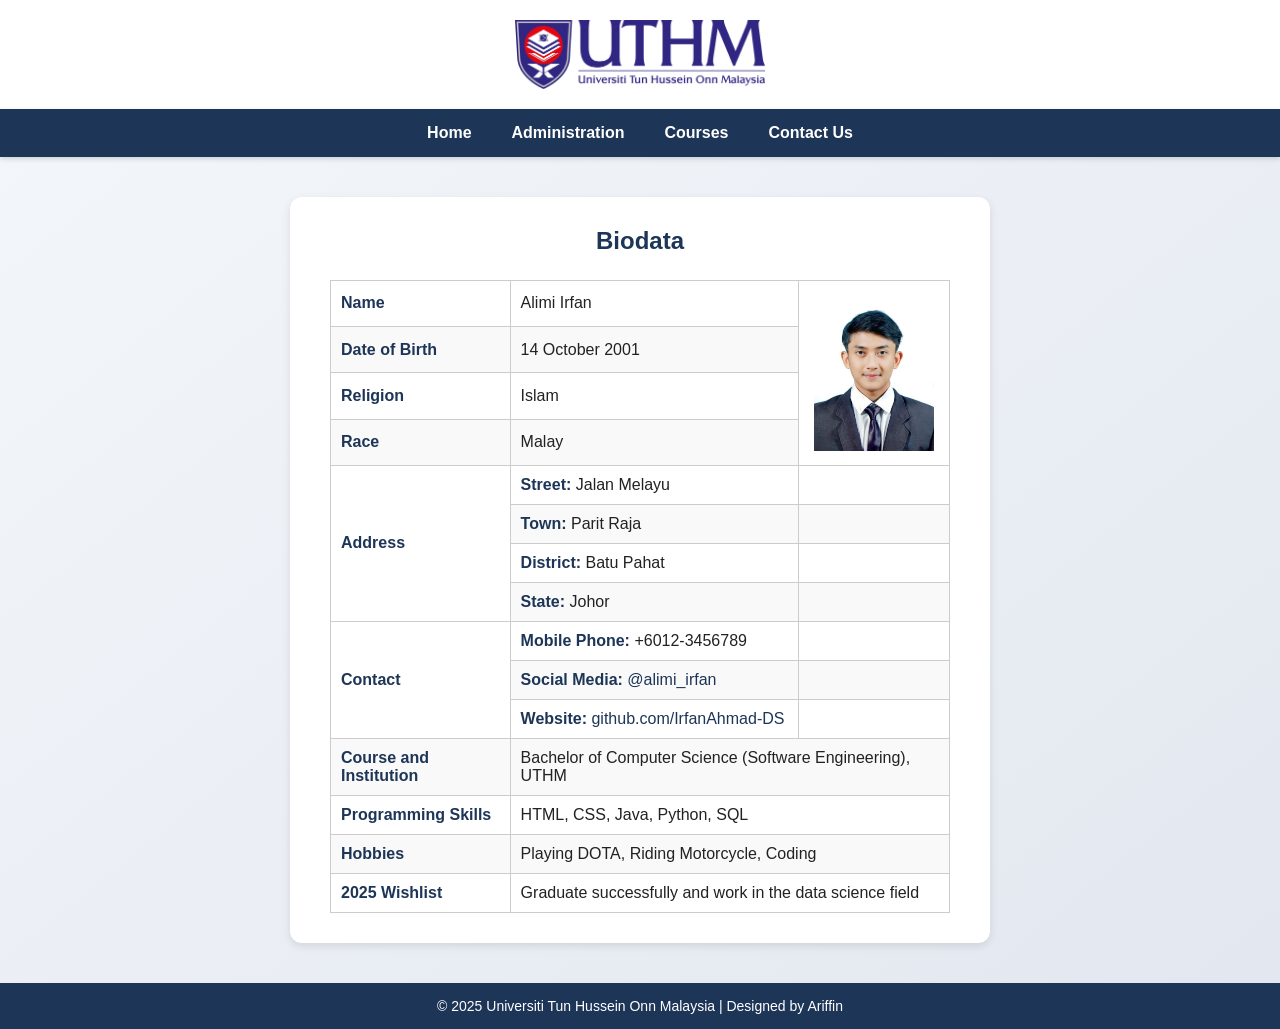
==== biodata.html @ 40eec196 "first commit" ====
<!DOCTYPE html>
<html lang="en">
<head>
  <meta charset="UTF-8">
  <meta name="viewport" content="width=device-width, initial-scale=1.0">
  <title>Biodata</title>
  <style>
    * {
      margin: 0;
      padding: 0;
      box-sizing: border-box;
      font-family: "Segoe UI", sans-serif;
    }

    body {
      background: linear-gradient(to bottom right, #f4f7fb, #e2e7ef);
      color: #222;
      min-height: 100vh;
    }

    .container {
      display: flex;
      flex-direction: column;
      min-height: 100vh;
    }

    /* Logo */
    .logo {
      display: flex;
      justify-content: center;
      align-items: center;
      padding: 20px;
      background-color: white;
      box-shadow: 0 2px 5px rgba(0,0,0,0.1);
    }

    .logo img {
      width: 250px;
    }

    /* Navigation */
    .navigation {
      display: flex;
      justify-content: center;
      background-color: #1d3557;
      padding: 15px 0;
      gap: 40px;
      box-shadow: 0 2px 5px rgba(0,0,0,0.15);
    }

    .navigation a {
      color: white;
      text-decoration: none;
      font-weight: 600;
      transition: 0.3s;
    }

    .navigation a:hover {
      color: #ffcc00;
      transform: scale(1.05);
    }

    /* Content */
    .content {
      flex: 1;
      display: flex;
      justify-content: center;
      align-items: center;
      padding: 40px 20px;
    }

    .biodata-box {
      background-color: white;
      padding: 30px 40px;
      border-radius: 12px;
      box-shadow: 0 3px 8px rgba(0,0,0,0.1);
      max-width: 700px;
      width: 100%;
    }

    .biodata-box h2 {
      text-align: center;
      color: #1d3557;
      margin-bottom: 25px;
    }

    table {
      width: 100%;
      border-collapse: collapse;
      font-size: 16px;
    }

    table, th, td {
      border: 1px solid #ccc;
    }

    td {
      padding: 10px;
      vertical-align: middle;
    }

    td b {
      color: #1d3557;
    }

    tr:nth-child(even) {
      background-color: #f9f9f9;
    }

    a {
      color: #1d3557;
      text-decoration: none;
      font-weight: 500;
    }

    a:hover {
      color: #ff6600;
      text-decoration: underline;
    }

    /* Footer */
    .footer {
      background-color: #1d3557;
      color: white;
      text-align: center;
      padding: 15px 0;
      font-size: 14px;
    }

  </style>
</head>
<body>
  <div class="container">
    <div class="logo">
      <img src="4e732ced3463d06de0ca9a15b6153677.png" alt="UTHM Logo">
    </div>

    <div class="navigation">
      <a href="lab3.html">Home</a>
      <a href="#">Administration</a>
      <a href="#">Courses</a>
      <a href="contact.html">Contact Us</a>
    </div>

    <div class="content">
      <div class="biodata-box">
        <h2>Biodata</h2>

        <table>
          <tr>
            <td><b>Name</b></td>
            <td>Alimi Irfan</td>
            <td rowspan="4" align="center">
              <img src="gambarpassport.jpeg" width="120" height="160" alt="My Photo">
            </td>
          </tr>
          <tr>
            <td><b>Date of Birth</b></td>
            <td>14 October 2001</td>
          </tr>
          <tr>
            <td><b>Religion</b></td>
            <td>Islam</td>
          </tr>
          <tr>
            <td><b>Race</b></td>
            <td>Malay</td>
          </tr>

          <tr>
            <td rowspan="4"><b>Address</b></td>
            <td><b>Street:</b> Jalan Melayu</td>
            <td></td>
          </tr>
          <tr>
            <td><b>Town:</b> Parit Raja</td>
            <td></td>
          </tr>
          <tr>
            <td><b>District:</b> Batu Pahat</td>
            <td></td>
          </tr>
          <tr>
            <td><b>State:</b> Johor</td>
            <td></td>
          </tr>

          <tr>
            <td rowspan="3"><b>Contact</b></td>
            <td><b>Mobile Phone:</b> +6012-3456789</td>
            <td></td>
          </tr>
          <tr>
            <td><b>Social Media:</b> 
              <a href="https://instagram.com/alimi_irfan" target="_blank">@alimi_irfan</a>
            </td>
            <td></td>
          </tr>
          <tr>
            <td><b>Website:</b> 
              <a href="https://github.com/IrfanAhmad-DS?tab=repositories" target="_blank">
                github.com/IrfanAhmad-DS
              </a>
            </td>
            <td></td>
          </tr>

          <tr>
            <td><b>Course and Institution</b></td>
            <td colspan="2">Bachelor of Computer Science (Software Engineering), UTHM</td>
          </tr>

          <tr>
            <td><b>Programming Skills</b></td>
            <td colspan="2">HTML, CSS, Java, Python, SQL</td>
          </tr>

          <tr>
            <td><b>Hobbies</b></td>
            <td colspan="2">Playing DOTA, Riding Motorcycle, Coding</td>
          </tr>

          <tr>
            <td><b>2025 Wishlist</b></td>
            <td colspan="2">Graduate successfully and work in the data science field</td>
          </tr>
        </table>
      </div>
    </div>

    <div class="footer">
      &copy; 2025 Universiti Tun Hussein Onn Malaysia | Designed by Ariffin
    </div>
  </div>
</body>
</html>
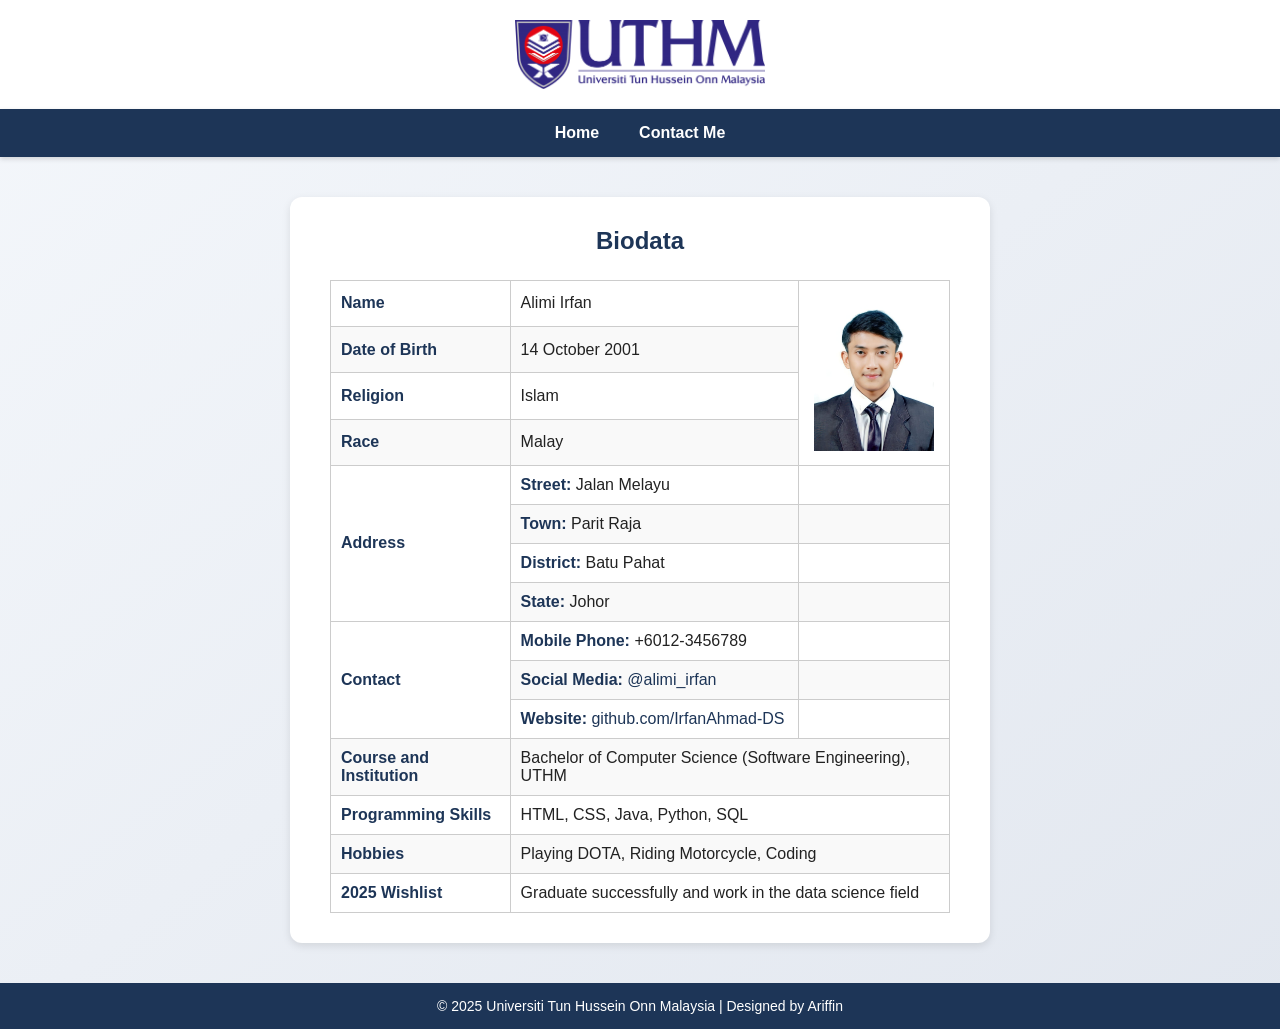
==== commit a1797db1: "added new file (hobby)" ====
--- a/biodata.html
+++ b/biodata.html
@@ -137,9 +137,7 @@
 
     <div class="navigation">
       <a href="lab3.html">Home</a>
-      <a href="#">Administration</a>
-      <a href="#">Courses</a>
-      <a href="contact.html">Contact Us</a>
+      <a href="contact_me.html">Contact Me</a>
     </div>
 
     <div class="content">
